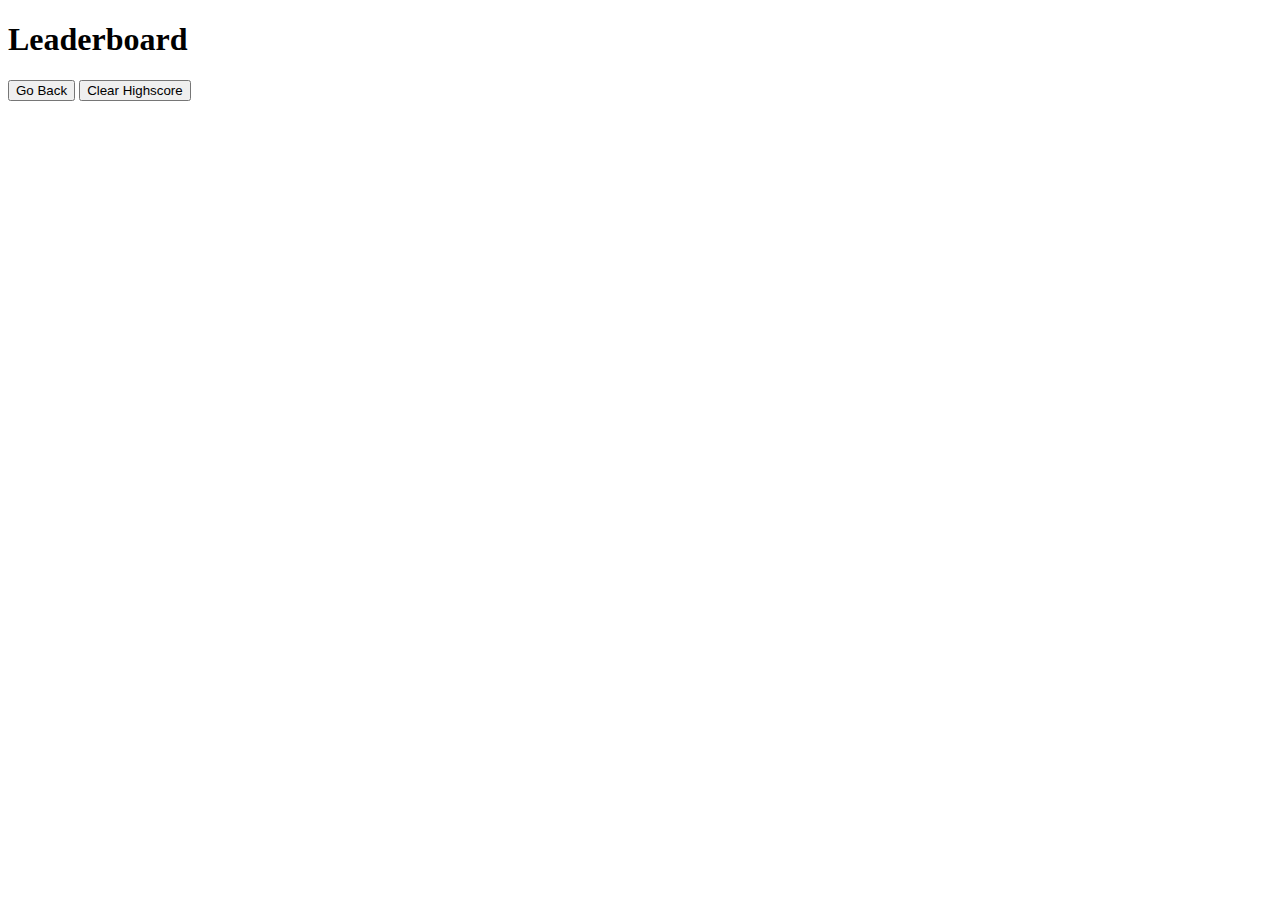
==== scores.html @ aa5d1779 "linked scores html and js pages, got them working" ====
<!DOCTYPE html>
<html lang="en">
<head>
    <meta charset="UTF-8">
    <meta http-equiv="X-UA-Compatible" content="IE=edge">
    <meta name="viewport" content="width=device-width, initial-scale=1.0">
    <title>Quiz Scores Page</title>
</head>
<body>
    <main id="wrapper">
        <!-- Div for timer -->
        <div id="currentTime"></div>
        <!-- Div for quiz content -->
        <div id="questionBank">
            <h1>Leaderboard</h1>
            <ul id="highScore"></ul>
            <!-- Buttons -->
            <button id="goBack">Go Back</button>
            <button id="clear" value="reset">Clear Highscore</button>
        </div>
    </main>
    <script src="scores.js"></script>
</body>
</html>
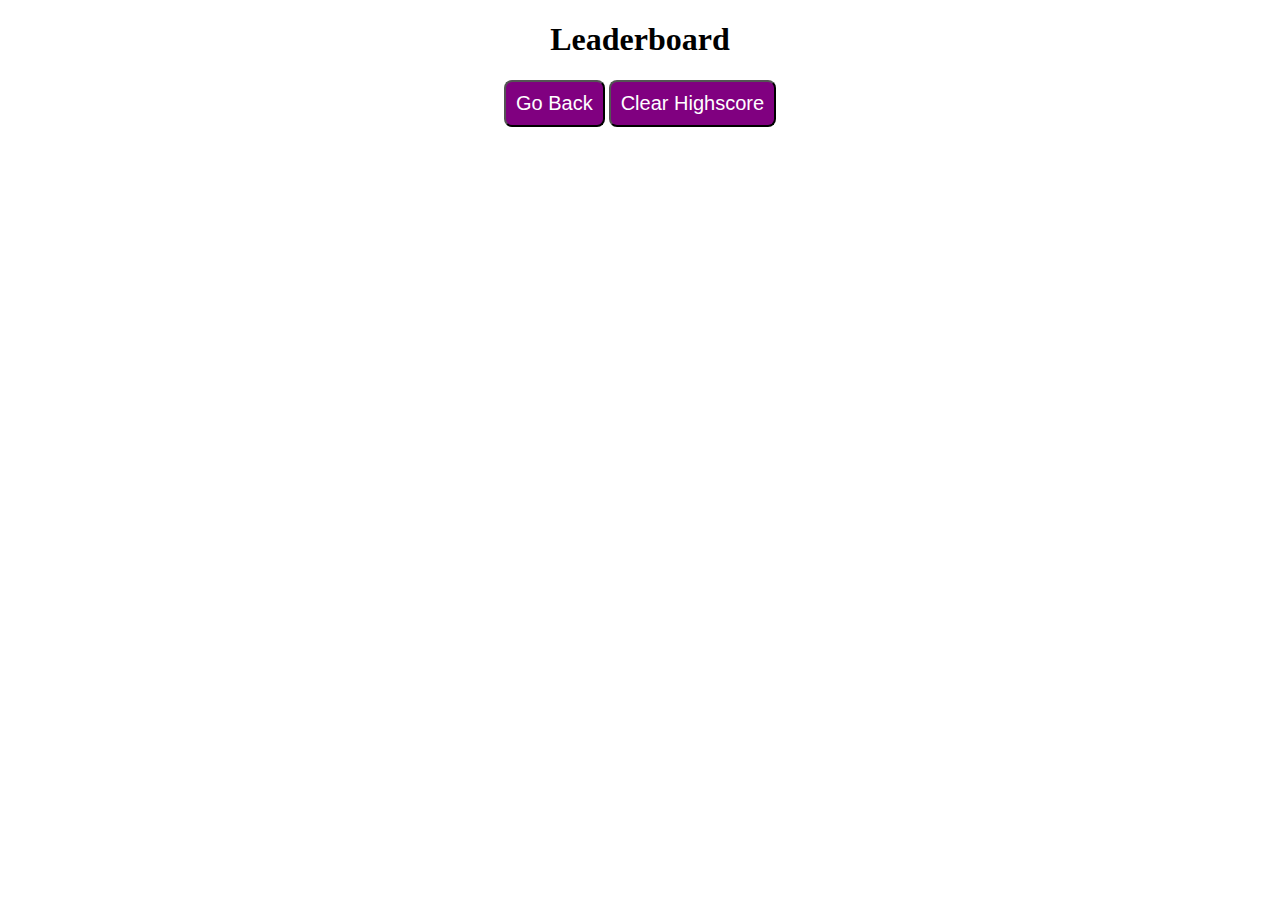
==== commit c26b5f8a: "worked on css. media query isn't pretty." ====
--- a/scores.html
+++ b/scores.html
@@ -4,6 +4,7 @@
     <meta charset="UTF-8">
     <meta http-equiv="X-UA-Compatible" content="IE=edge">
     <meta name="viewport" content="width=device-width, initial-scale=1.0">
+    <link rel="stylesheet" href="./style.css">
     <title>Quiz Scores Page</title>
 </head>
 <body>
--- a/style.css
+++ b/style.css
@@ -0,0 +1,137 @@
+#wrapper {
+    position: relative;
+    text-align: center;
+    
+}
+
+#quizStart {
+    background-color: purple;
+    padding-left: 40%;
+    padding: 10px 30px;
+    font-size: 20px;
+    color: white;
+}
+#questionBank {
+margin-left: auto;
+}
+
+#highScores {
+    justify-content: left;
+}
+#currentTime {
+    float: right;
+}
+
+#goBack {
+    background-color: purple;
+    position: relative;
+    padding: 10px;
+    font-size: 20px;
+    color: white;
+    width: auto;
+    text-align: center;
+    text-decoration: none;
+}
+
+
+
+#clear {
+    background-color: purple;
+    padding: 10px;
+    font-size: 20px;
+    color: white;
+    text-align: center;
+}
+
+button {
+    border-radius: 8px;
+}
+
+textarea {
+    
+    width: 90%;
+    margin: 20px;
+}
+
+#Submit {
+    background-color: purple;
+    margin-left:4%;
+    padding: 15px 32px;
+    font-size: 20px;
+    color: white;
+}
+
+label {
+    margin-right: 10px;
+}
+input {
+    margin-bottom: 20px;
+    width: 50%;
+    border: 1px solid lightgray;
+}
+
+h1 {
+    text-align: center;
+}
+
+li {
+    background-color: purple;
+    margin-top: 10px;
+    padding: 5px 5px; 
+    border-radius: 8px;
+    width: 80%;
+    font-size: 18px;
+    color: white;
+}
+
+#createDiv {
+    margin-top: 20px;
+    border-top: 1px solid lightgray;
+}
+
+
+/* Media queries */
+/* Max-width: 786px */
+@media screen and (max-width: 786px) {
+/* Resized content to fit 786px  */
+body {
+    max-width: 786px;
+}
+/* Resized main-content to fit 786px  */
+#wrapper {
+display: flex;
+justify-content: center;
+}
+
+a {
+margin-left: 20%;
+}
+#goBack {
+    display: flex;
+    justify-content: center;
+    flex-wrap: wrap;
+}
+
+#clear {
+    display: flex;
+    
+}
+}
+
+/* A Media Query max-width: 640px */
+@media screen and (max-width: 640px) {
+/* Resized content to fit 640px  */
+body {
+    min-width: 640px;
+}
+/* Resized main-content to fit 640px  */
+#wrapper {
+position: absolute;
+left: 10%;
+}
+a {
+  margin-left: 10%;
+}
+
+
+}